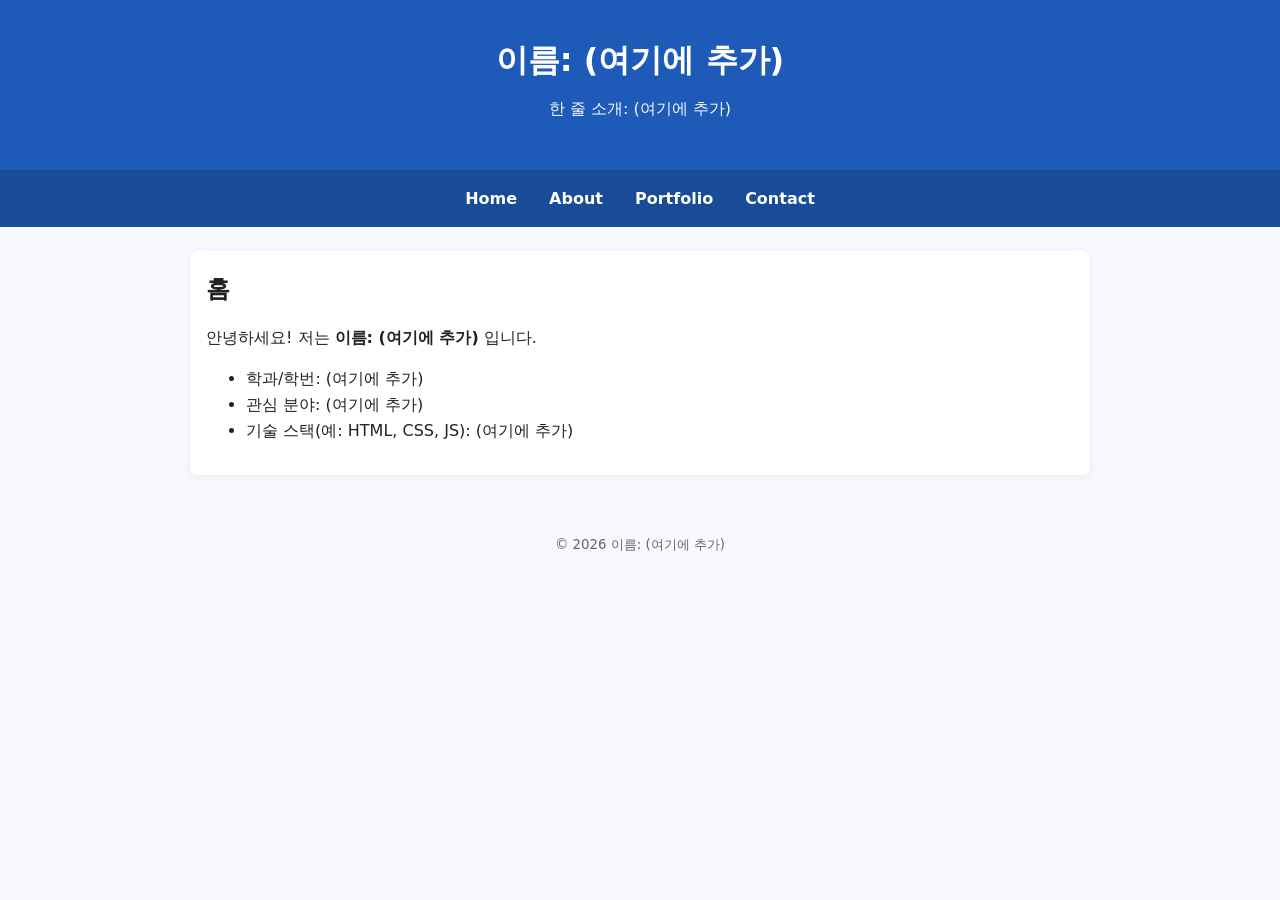
==== index.html @ 645c130a "Add files via upload" ====
<!DOCTYPE html>
<html lang="ko">
<head>
  <meta charset="UTF-8" />
  <meta name="viewport" content="width=device-width, initial-scale=1.0"/>
  <title>인터넷활용 실습 템플릿</title>
  <link rel="stylesheet" href="style.css">
</head>
<body>
<header>
  <h1>이름: (여기에 추가)</h1>
  <p class="subtitle">한 줄 소개: (여기에 추가)</p>
</header>
<nav>
  <a href="index.html">Home</a>
  <a href="about.html">About</a>
  <a href="portfolio.html">Portfolio</a>
  <a href="contact.html">Contact</a>
</nav>
<main class="container">
<section>
  <h2>홈</h2>
  <p>안녕하세요! 저는 <strong>이름: (여기에 추가)</strong> 입니다.</p>
  <ul>
    <li>학과/학번: (여기에 추가)</li>
    <li>관심 분야: (여기에 추가)</li>
    <li>기술 스택(예: HTML, CSS, JS): (여기에 추가)</li>
  </ul>
</section>
</main>
<footer>
  <small>&copy; <span id="year"></span> 이름: (여기에 추가)</small>
</footer>
<script src="script.js"></script>
</body>
</html>
---- style.css ----
/* =============================================================
   색상 테마는 "여기"에서 바꿉니다. (파랑 계열 기본)
   원하는 색상 코드로 아래 4가지만 바꿔보세요.
   ------------------------------------------------------------- */
:root {
  --primary: #1e5bb8;      /* 메인 포인트 색상 */
  --primary-dark: #194c98; /* 호버/진한 포인트 */
  --bg: #f7f9fc;           /* 전체 배경 색 */
  --text: #222222;         /* 본문 글자 색 */
}
/* ============================================================= */

* { box-sizing: border-box; }
body {
  margin: 0;
  font-family: system-ui, -apple-system, "Segoe UI", Roboto, "Noto Sans KR", Arial, sans-serif;
  background: var(--bg);
  color: var(--text);
  line-height: 1.6;
}

header {
  padding: 2rem 1rem;
  text-align: center;
  background: var(--primary);
  color: #ffffff;
}
header .subtitle { margin-top: .25rem; opacity: .95; }

nav {
  background: var(--primary-dark);
  display: flex;
  gap: 1rem;
  padding: .75rem 1rem;
  justify-content: center;
  flex-wrap: wrap;
}
nav a {
  color: #ffffff;
  text-decoration: none;
  font-weight: 600;
  padding: .25rem .5rem;
}
nav a:hover { text-decoration: underline; }

.container {
  max-width: 900px;
  margin: 1.5rem auto;
  padding: 1rem;
  background: #ffffff;
  border-radius: 8px;
  box-shadow: 0 2px 8px rgba(0,0,0,.06);
}

section { margin-bottom: 1rem; }
h1, h2, h3 { margin: .2rem 0 .6rem; }

.contact-form {
  display: grid;
  grid-template-columns: 1fr;
  gap: .5rem;
  margin-top: 1rem;
}
input, textarea {
  width: 100%;
  padding: .6rem;
  border: 1px solid #ddd;
  border-radius: 6px;
  font: inherit;
}
button {
  padding: .6rem .8rem;
  border: none;
  border-radius: 6px;
  background: var(--primary);
  color: #fff;
  cursor: pointer;
  font-weight: 600;
}
button:hover { background: var(--primary-dark); }

footer {
  text-align: center;
  padding: 2rem 1rem;
  color: #666;
}

@media (max-width: 600px) {
  header h1 { font-size: 1.25rem; }
  .container { margin: 1rem; padding: .75rem; }
}
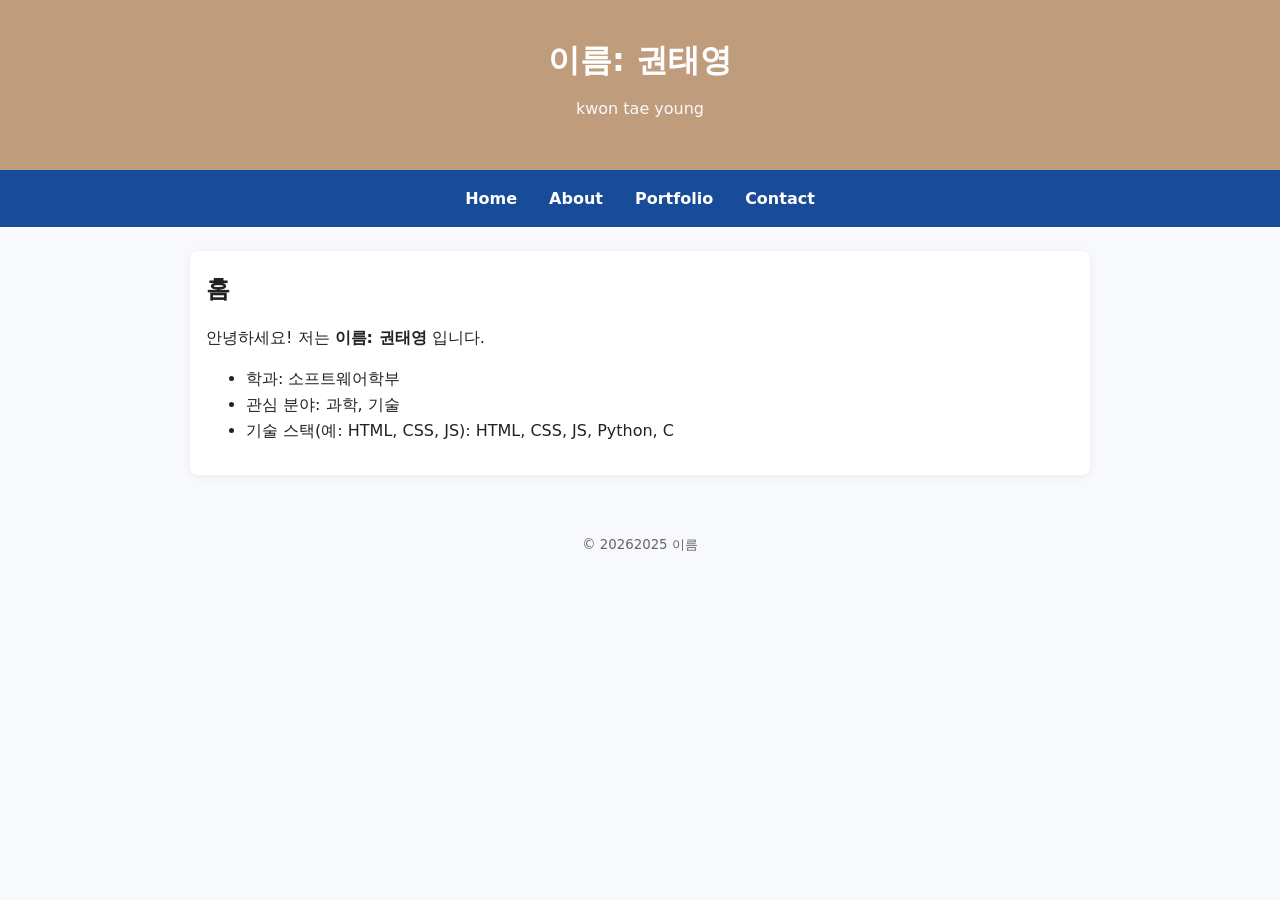
==== commit 315279cc: "Add files via upload" ====
--- a/index.html
+++ b/index.html
@@ -1,36 +1,39 @@
 <!DOCTYPE html>
 <html lang="ko">
+
 <head>
   <meta charset="UTF-8" />
-  <meta name="viewport" content="width=device-width, initial-scale=1.0"/>
+  <meta name="viewport" content="width=device-width, initial-scale=1.0" />
   <title>인터넷활용 실습 템플릿</title>
   <link rel="stylesheet" href="style.css">
 </head>
+
 <body>
-<header>
-  <h1>이름: (여기에 추가)</h1>
-  <p class="subtitle">한 줄 소개: (여기에 추가)</p>
-</header>
-<nav>
-  <a href="index.html">Home</a>
-  <a href="about.html">About</a>
-  <a href="portfolio.html">Portfolio</a>
-  <a href="contact.html">Contact</a>
-</nav>
-<main class="container">
-<section>
-  <h2>홈</h2>
-  <p>안녕하세요! 저는 <strong>이름: (여기에 추가)</strong> 입니다.</p>
-  <ul>
-    <li>학과/학번: (여기에 추가)</li>
-    <li>관심 분야: (여기에 추가)</li>
-    <li>기술 스택(예: HTML, CSS, JS): (여기에 추가)</li>
-  </ul>
-</section>
-</main>
-<footer>
-  <small>&copy; <span id="year"></span> 이름: (여기에 추가)</small>
-</footer>
-<script src="script.js"></script>
+  <header>
+    <h1>이름: 권태영</h1>
+    <p class="subtitle">kwon tae young</p>
+  </header>
+  <nav>
+    <a href="index.html">Home</a>
+    <a href="about.html">About</a>
+    <a href="portfolio.html">Portfolio</a>
+    <a href="contact.html">Contact</a>
+  </nav>
+  <main class="container">
+    <section>
+      <h2>홈</h2>
+      <p>안녕하세요! 저는 <strong>이름: 권태영</strong> 입니다.</p>
+      <ul>
+        <li>학과: 소프트웨어학부</li>
+        <li>관심 분야: 과학, 기술</li>
+        <li>기술 스택(예: HTML, CSS, JS): HTML, CSS, JS, Python, C</li>
+      </ul>
+    </section>
+  </main>
+  <footer>
+    <small>&copy; <span id="year"></span>2025 이름 </small>
+  </footer>
+  <script src="script.js"></script>
 </body>
-</html>
+
+</html>
--- a/style.css
+++ b/style.css
@@ -3,14 +3,22 @@
    원하는 색상 코드로 아래 4가지만 바꿔보세요.
    ------------------------------------------------------------- */
 :root {
-  --primary: #1e5bb8;      /* 메인 포인트 색상 */
-  --primary-dark: #194c98; /* 호버/진한 포인트 */
-  --bg: #f7f9fc;           /* 전체 배경 색 */
-  --text: #222222;         /* 본문 글자 색 */
+  --primary: #a36d3ba8;
+  /* 메인 포인트 색상 */
+  --primary-dark: #194c98;
+  /* 호버/진한 포인트 */
+  --bg: #f7f9fc;
+  /* 전체 배경 색 */
+  --text: #222222;
+  /* 본문 글자 색 */
 }
+
 /* ============================================================= */
 
-* { box-sizing: border-box; }
+* {
+  box-sizing: border-box;
+}
+
 body {
   margin: 0;
   font-family: system-ui, -apple-system, "Segoe UI", Roboto, "Noto Sans KR", Arial, sans-serif;
@@ -25,7 +33,11 @@
   background: var(--primary);
   color: #ffffff;
 }
-header .subtitle { margin-top: .25rem; opacity: .95; }
+
+header .subtitle {
+  margin-top: .25rem;
+  opacity: .95;
+}
 
 nav {
   background: var(--primary-dark);
@@ -35,13 +47,17 @@
   justify-content: center;
   flex-wrap: wrap;
 }
+
 nav a {
   color: #ffffff;
   text-decoration: none;
   font-weight: 600;
   padding: .25rem .5rem;
 }
-nav a:hover { text-decoration: underline; }
+
+nav a:hover {
+  text-decoration: underline;
+}
 
 .container {
   max-width: 900px;
@@ -49,11 +65,18 @@
   padding: 1rem;
   background: #ffffff;
   border-radius: 8px;
-  box-shadow: 0 2px 8px rgba(0,0,0,.06);
+  box-shadow: 0 2px 8px rgba(0, 0, 0, .06);
 }
 
-section { margin-bottom: 1rem; }
-h1, h2, h3 { margin: .2rem 0 .6rem; }
+section {
+  margin-bottom: 1rem;
+}
+
+h1,
+h2,
+h3 {
+  margin: .2rem 0 .6rem;
+}
 
 .contact-form {
   display: grid;
@@ -61,13 +84,16 @@
   gap: .5rem;
   margin-top: 1rem;
 }
-input, textarea {
+
+input,
+textarea {
   width: 100%;
   padding: .6rem;
   border: 1px solid #ddd;
   border-radius: 6px;
   font: inherit;
 }
+
 button {
   padding: .6rem .8rem;
   border: none;
@@ -77,7 +103,10 @@
   cursor: pointer;
   font-weight: 600;
 }
-button:hover { background: var(--primary-dark); }
+
+button:hover {
+  background: var(--primary-dark);
+}
 
 footer {
   text-align: center;
@@ -86,6 +115,12 @@
 }
 
 @media (max-width: 600px) {
-  header h1 { font-size: 1.25rem; }
-  .container { margin: 1rem; padding: .75rem; }
-}
+  header h1 {
+    font-size: 1.25rem;
+  }
+
+  .container {
+    margin: 1rem;
+    padding: .75rem;
+  }
+}
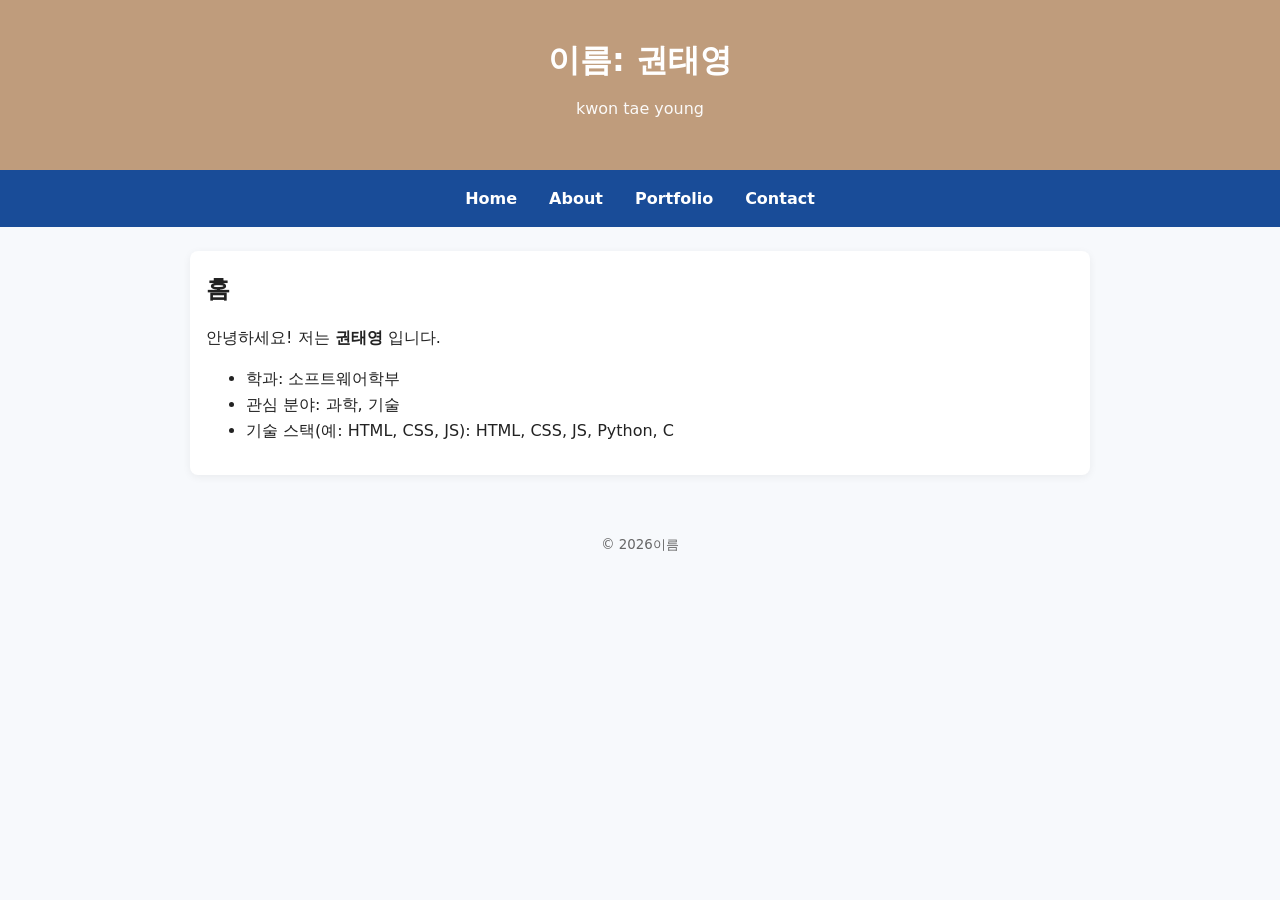
==== commit f0fad776: "Add files via upload" ====
--- a/index.html
+++ b/index.html
@@ -22,7 +22,7 @@
   <main class="container">
     <section>
       <h2>홈</h2>
-      <p>안녕하세요! 저는 <strong>이름: 권태영</strong> 입니다.</p>
+      <p>안녕하세요! 저는 <strong>권태영</strong> 입니다.</p>
       <ul>
         <li>학과: 소프트웨어학부</li>
         <li>관심 분야: 과학, 기술</li>
@@ -31,7 +31,7 @@
     </section>
   </main>
   <footer>
-    <small>&copy; <span id="year"></span>2025 이름 </small>
+    <small>&copy; <span id="year"></span>이름</small>
   </footer>
   <script src="script.js"></script>
 </body>
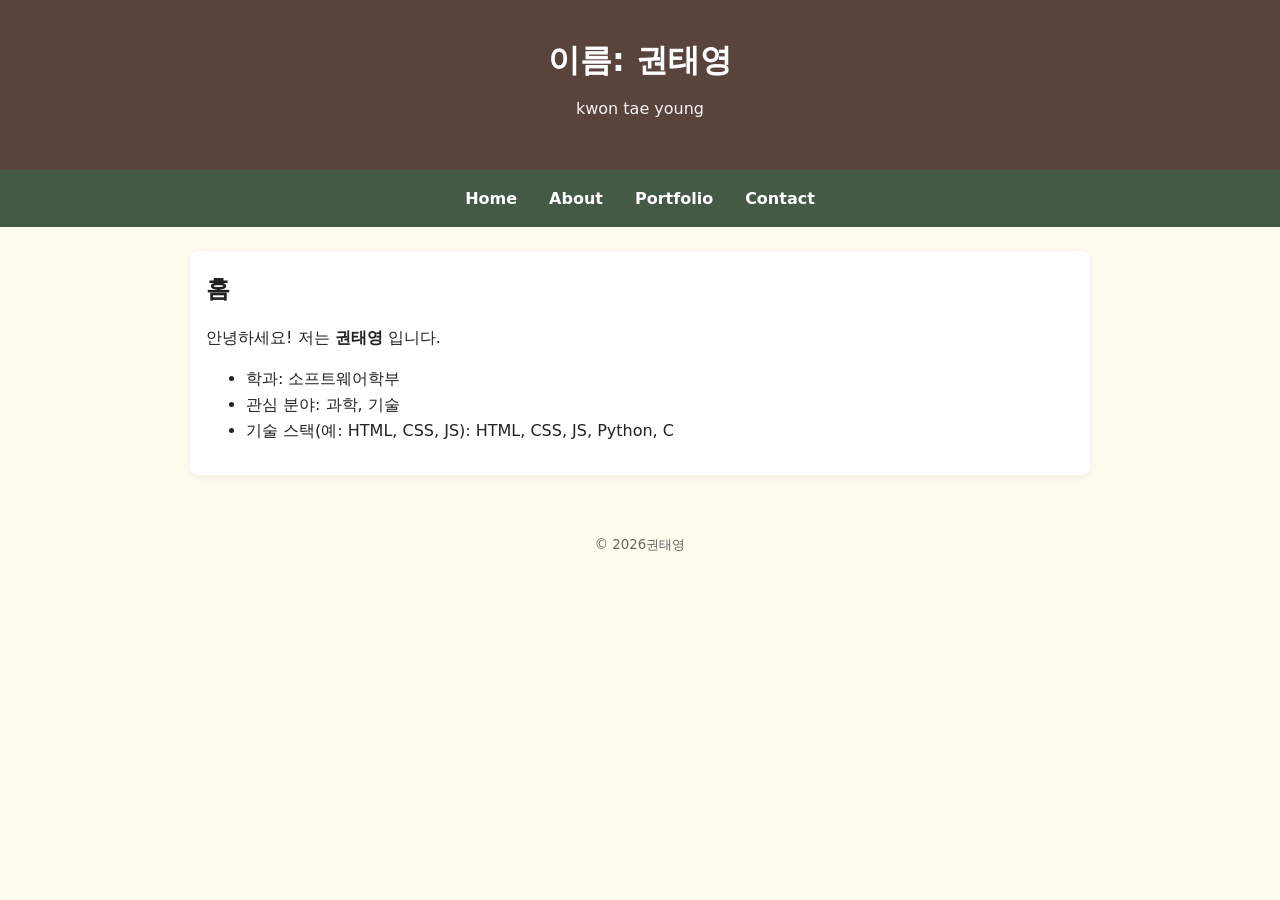
==== commit 7f245487: "Add files via upload" ====
--- a/index.html
+++ b/index.html
@@ -31,7 +31,7 @@
     </section>
   </main>
   <footer>
-    <small>&copy; <span id="year"></span>이름</small>
+    <small>&copy; <span id="year"></span>권태영</small>
   </footer>
   <script src="script.js"></script>
 </body>
--- a/style.css
+++ b/style.css
@@ -3,11 +3,11 @@
    원하는 색상 코드로 아래 4가지만 바꿔보세요.
    ------------------------------------------------------------- */
 :root {
-  --primary: #a36d3ba8;
+  --primary: #58433d;
   /* 메인 포인트 색상 */
-  --primary-dark: #194c98;
+  --primary-dark: #445a47;
   /* 호버/진한 포인트 */
-  --bg: #f7f9fc;
+  --bg: #fefbef;
   /* 전체 배경 색 */
   --text: #222222;
   /* 본문 글자 색 */
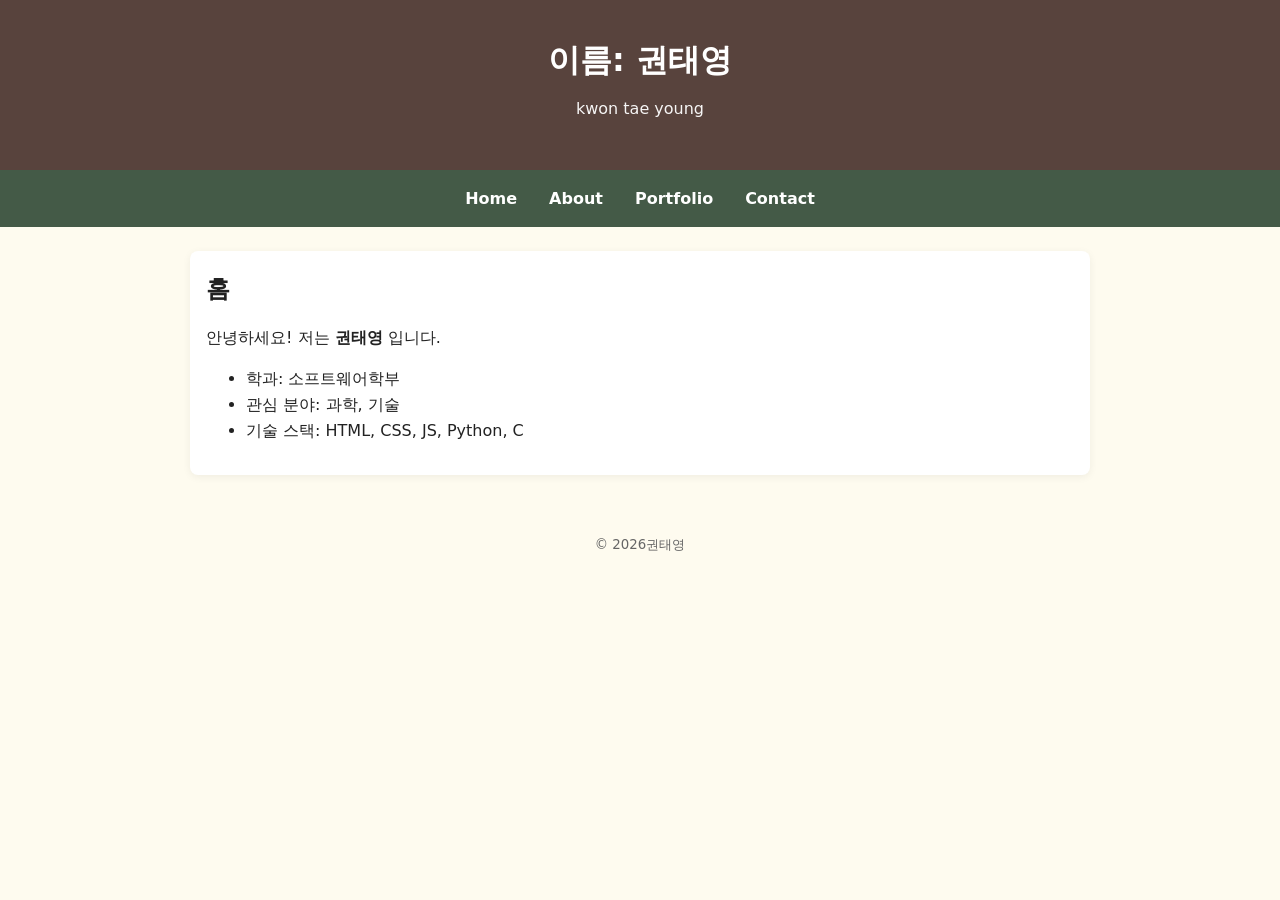
==== commit 4f746f9e: "Add files via upload" ====
--- a/index.html
+++ b/index.html
@@ -26,7 +26,7 @@
       <ul>
         <li>학과: 소프트웨어학부</li>
         <li>관심 분야: 과학, 기술</li>
-        <li>기술 스택(예: HTML, CSS, JS): HTML, CSS, JS, Python, C</li>
+        <li>기술 스택: HTML, CSS, JS, Python, C</li>
       </ul>
     </section>
   </main>
